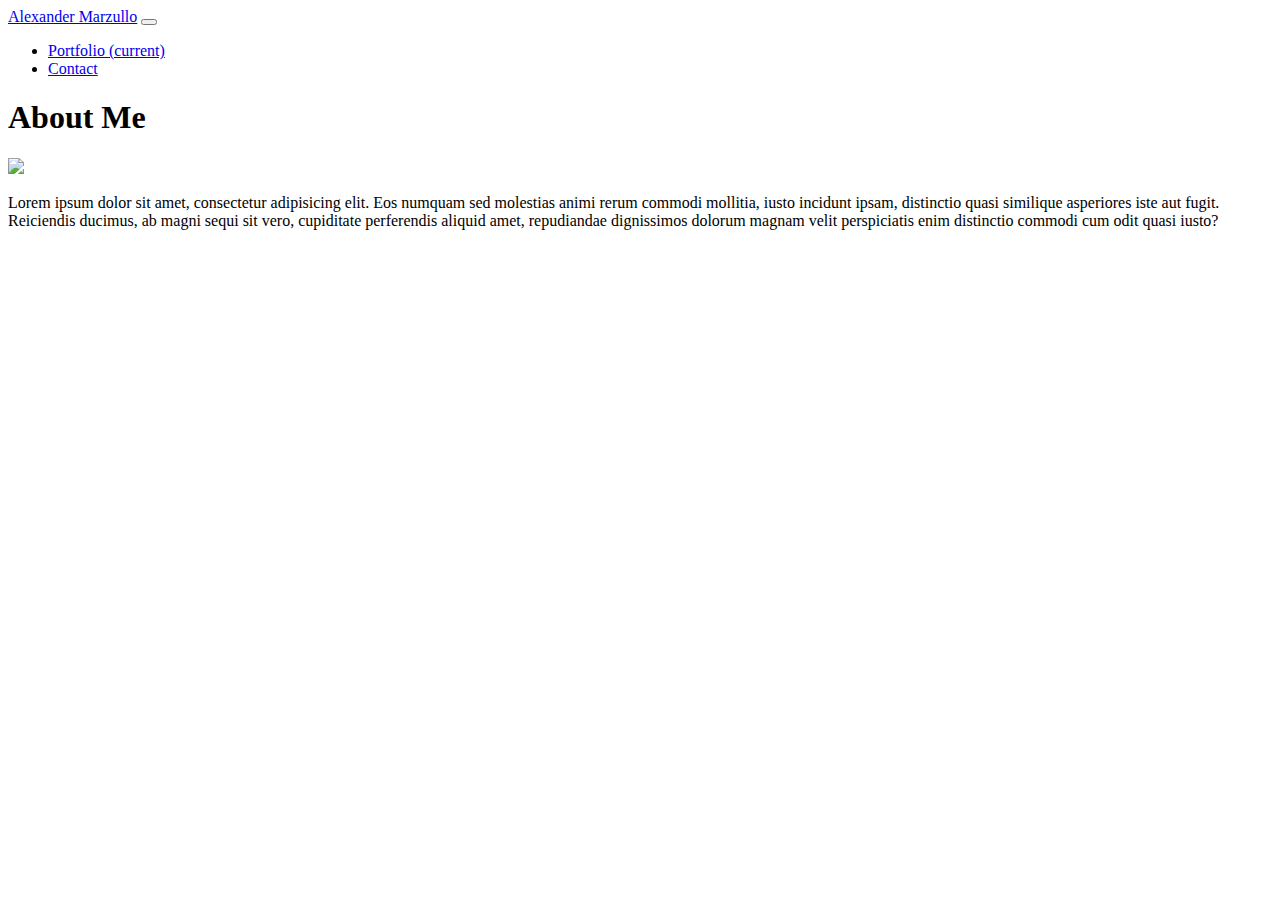
==== index.html @ 2c07937b "Added Nav, image, and bio to index" ====
<!doctype html>
<html lang="en">
  <head>
    <!-- Required meta tags -->
    <meta charset="utf-8">
    <meta name="viewport" content="width=device-width, initial-scale=1, shrink-to-fit=no">

    <!-- Bootstrap CSS -->
    <link rel="stylesheet" href="https://cdn.jsdelivr.net/npm/bootstrap@4.5.3/dist/css/bootstrap.min.css" integrity="sha384-TX8t27EcRE3e/ihU7zmQxVncDAy5uIKz4rEkgIXeMed4M0jlfIDPvg6uqKI2xXr2" crossorigin="anonymous">
    <link rel="stylesheet" href="files/style.css">
    <title>Hello, world!</title>
  </head>
  
  <body>

    <script src="https://code.jquery.com/jquery-3.5.1.slim.min.js" integrity="sha384-DfXdz2htPH0lsSSs5nCTpuj/zy4C+OGpamoFVy38MVBnE+IbbVYUew+OrCXaRkfj" crossorigin="anonymous"></script>
    <script src="https://cdn.jsdelivr.net/npm/bootstrap@4.5.3/dist/js/bootstrap.bundle.min.js" integrity="sha384-ho+j7jyWK8fNQe+A12Hb8AhRq26LrZ/JpcUGGOn+Y7RsweNrtN/tE3MoK7ZeZDyx" crossorigin="anonymous"></script>
    
    <header>
      <nav class="navbar navbar-expand-lg navbar-dark bg-dark">
        <a class="navbar-brand" href="#">Alexander Marzullo</a>
        <button class="navbar-toggler" type="button" data-toggle="collapse" data-target="#navbarNav" aria-controls="navbarNav" aria-expanded="false" aria-label="Toggle navigation">
          <span class="navbar-toggler-icon"></span>
        </button>
        <div class="collapse navbar-collapse" id="navbarNav">
          <ul class="navbar-nav">
            <li class="nav-item active">
              <a class="nav-link" href="#">Portfolio <span class="sr-only">(current)</span></a>
            </li>
            <li class="nav-item">
              <a class="nav-link" href="#">Contact</a>
            </li>
          </ul>
        </div>
      </nav>
    </header>

    <h1><span>About Me</span></h1>

    <aside>
      <div class="container">
        <div class="row">
          <div class="col-sm-4">
              <img id="profile" src="Files/Images/army.jpg">
          </div>
          <div class="col-sm-8">
              <div class="biography">
                <p>Lorem ipsum dolor sit amet, consectetur adipisicing elit. Eos numquam sed molestias animi rerum commodi mollitia, iusto incidunt ipsam, distinctio quasi similique asperiores iste aut fugit. Reiciendis ducimus, ab magni sequi sit vero, cupiditate perferendis aliquid amet, repudiandae dignissimos dolorum magnam velit perspiciatis enim distinctio commodi cum odit quasi iusto?</p>
              </div>
          </div>
        </div>
      </div>
    </aside>

    
</body>
</html>
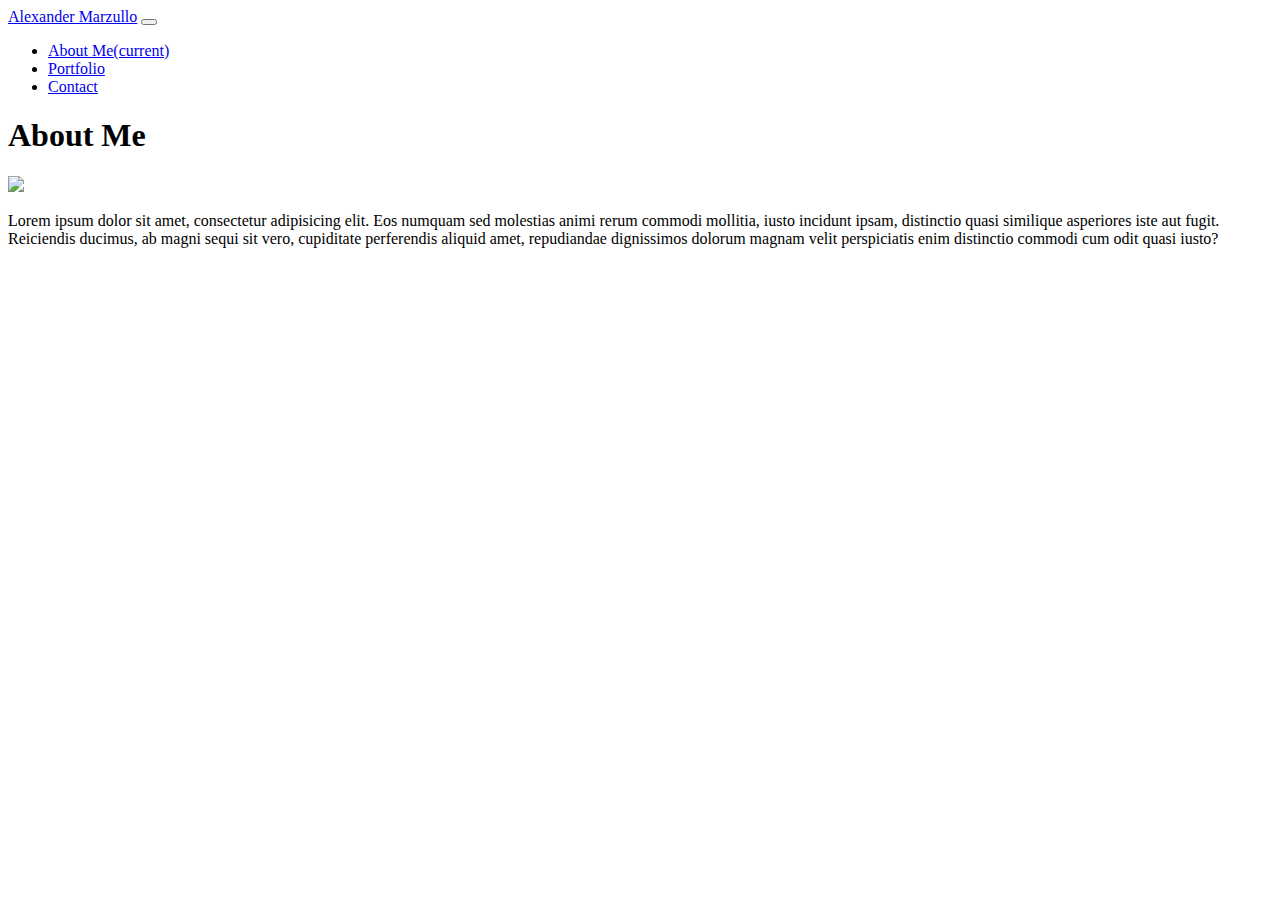
==== commit 30927c7e: "Buttons are now linked to other htmls" ====
--- a/index.html
+++ b/index.html
@@ -7,7 +7,7 @@
 
     <!-- Bootstrap CSS -->
     <link rel="stylesheet" href="https://cdn.jsdelivr.net/npm/bootstrap@4.5.3/dist/css/bootstrap.min.css" integrity="sha384-TX8t27EcRE3e/ihU7zmQxVncDAy5uIKz4rEkgIXeMed4M0jlfIDPvg6uqKI2xXr2" crossorigin="anonymous">
-    <link rel="stylesheet" href="files/style.css">
+    <link rel="stylesheet" href="style.css">
     <title>Hello, world!</title>
   </head>
   
@@ -25,16 +25,17 @@
         <div class="collapse navbar-collapse" id="navbarNav">
           <ul class="navbar-nav">
             <li class="nav-item active">
-              <a class="nav-link" href="#">Portfolio <span class="sr-only">(current)</span></a>
+              <a class="nav-link" href="https://amarz94.github.io/big-tuna/index.html">About Me<span class="sr-only">(current)</span></a>
             </li>
             <li class="nav-item">
-              <a class="nav-link" href="#">Contact</a>
+              <a class="nav-link" href="https://amarz94.github.io/big-tuna/portfolio.html">Portfolio</a>
+            <li class="nav-item">
+              <a class="nav-link" href="https://amarz94.github.io/big-tuna/contact.html">Contact</a>
             </li>
           </ul>
         </div>
       </nav>
     </header>
-
     <h1><span>About Me</span></h1>
 
     <aside>
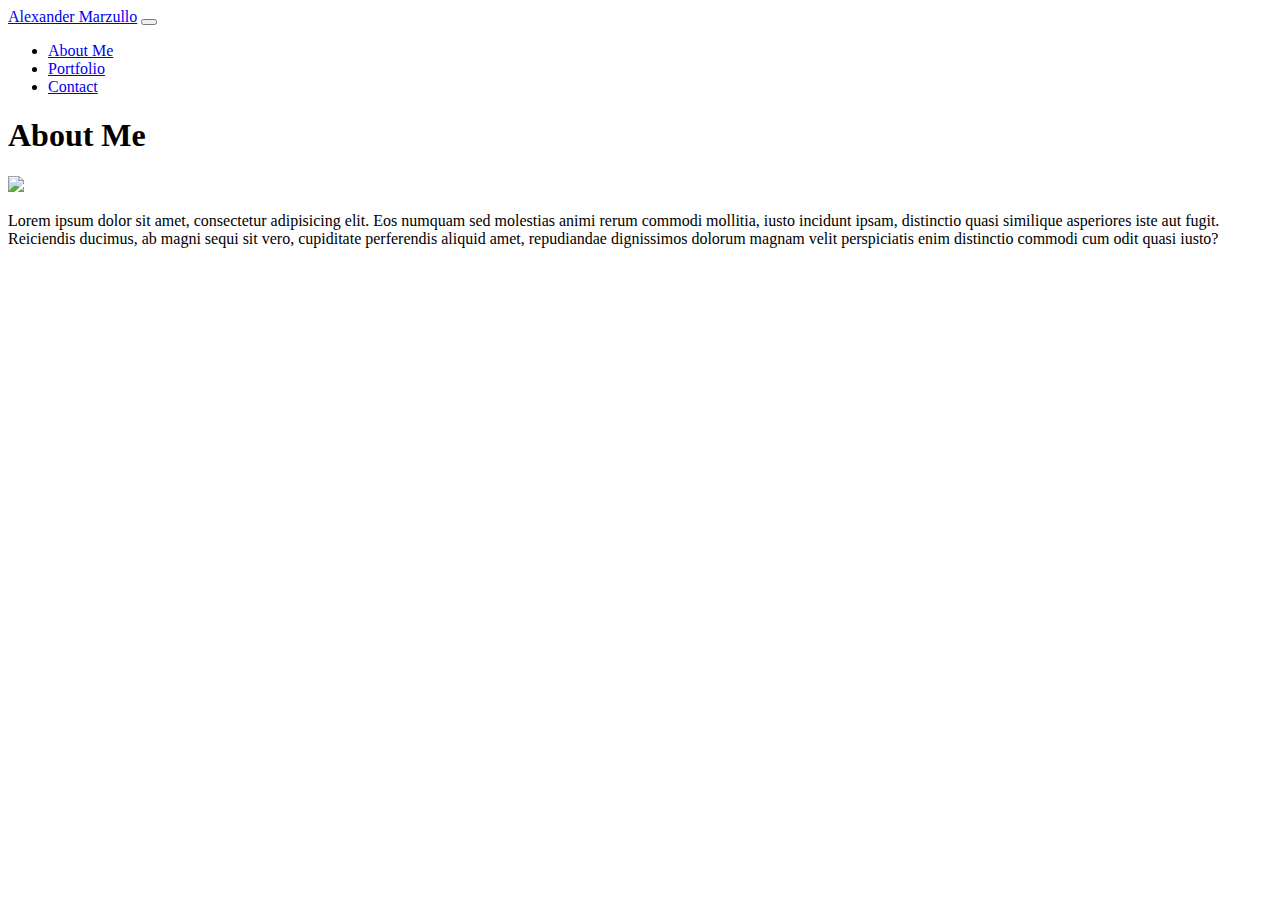
==== commit 623d8135: "Fixing links" ====
--- a/index.html
+++ b/index.html
@@ -24,8 +24,8 @@
         </button>
         <div class="collapse navbar-collapse" id="navbarNav">
           <ul class="navbar-nav">
-            <li class="nav-item active">
-              <a class="nav-link" href="https://amarz94.github.io/big-tuna/index.html">About Me<span class="sr-only">(current)</span></a>
+            <li class="nav-item">
+              <a class="nav-link" href="https://amarz94.github.io/big-tuna/index.html">About Me</a>
             </li>
             <li class="nav-item">
               <a class="nav-link" href="https://amarz94.github.io/big-tuna/portfolio.html">Portfolio</a>
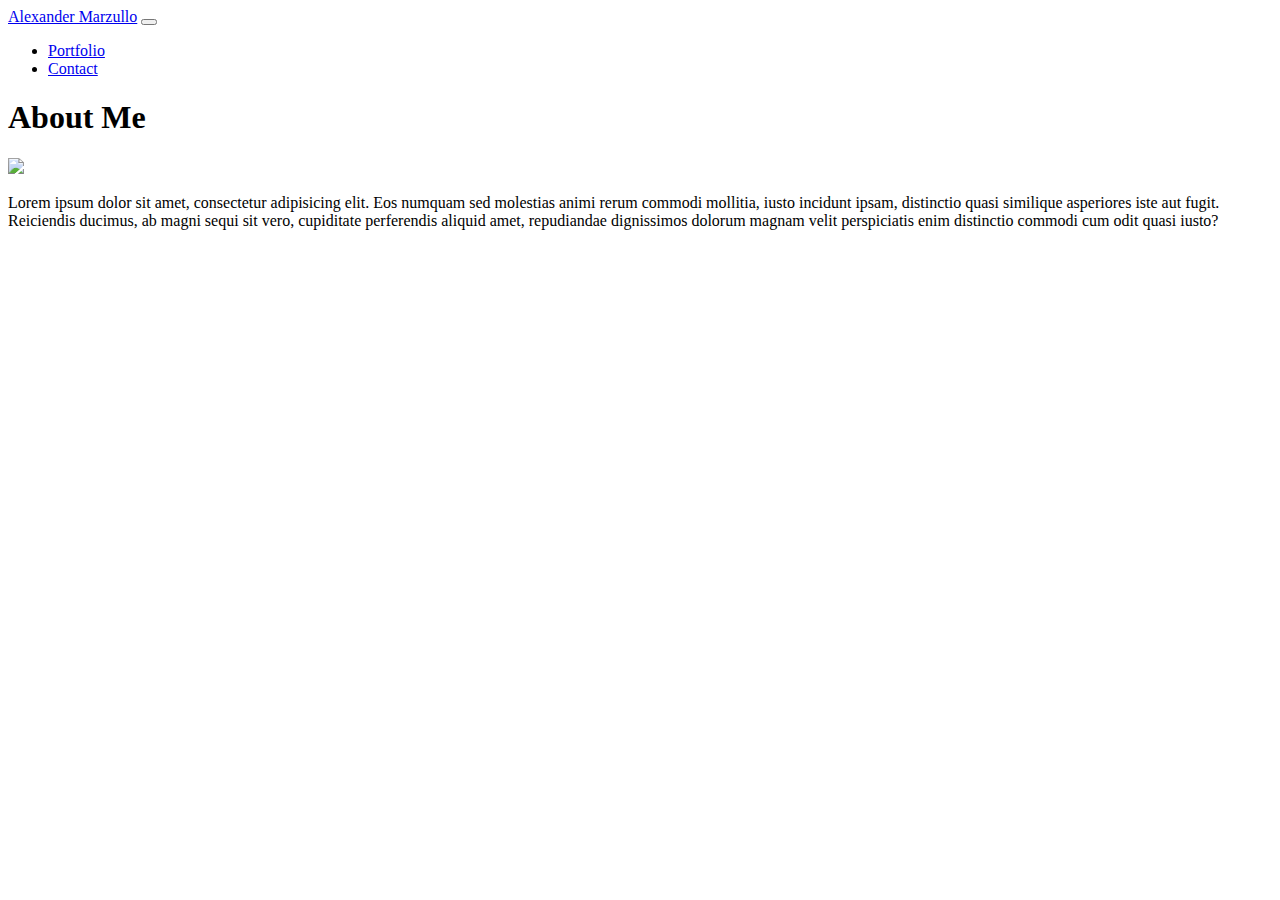
==== commit 25b3632e: "link test" ====
--- a/index.html
+++ b/index.html
@@ -18,15 +18,12 @@
     
     <header>
       <nav class="navbar navbar-expand-lg navbar-dark bg-dark">
-        <a class="navbar-brand" href="#">Alexander Marzullo</a>
+        <a class="navbar-brand" href="https://amarz94.github.io/big-tuna/index.html">Alexander Marzullo</a>
         <button class="navbar-toggler" type="button" data-toggle="collapse" data-target="#navbarNav" aria-controls="navbarNav" aria-expanded="false" aria-label="Toggle navigation">
           <span class="navbar-toggler-icon"></span>
         </button>
         <div class="collapse navbar-collapse" id="navbarNav">
           <ul class="navbar-nav">
-            <li class="nav-item">
-              <a class="nav-link" href="https://amarz94.github.io/big-tuna/index.html">About Me</a>
-            </li>
             <li class="nav-item">
               <a class="nav-link" href="https://amarz94.github.io/big-tuna/portfolio.html">Portfolio</a>
             <li class="nav-item">
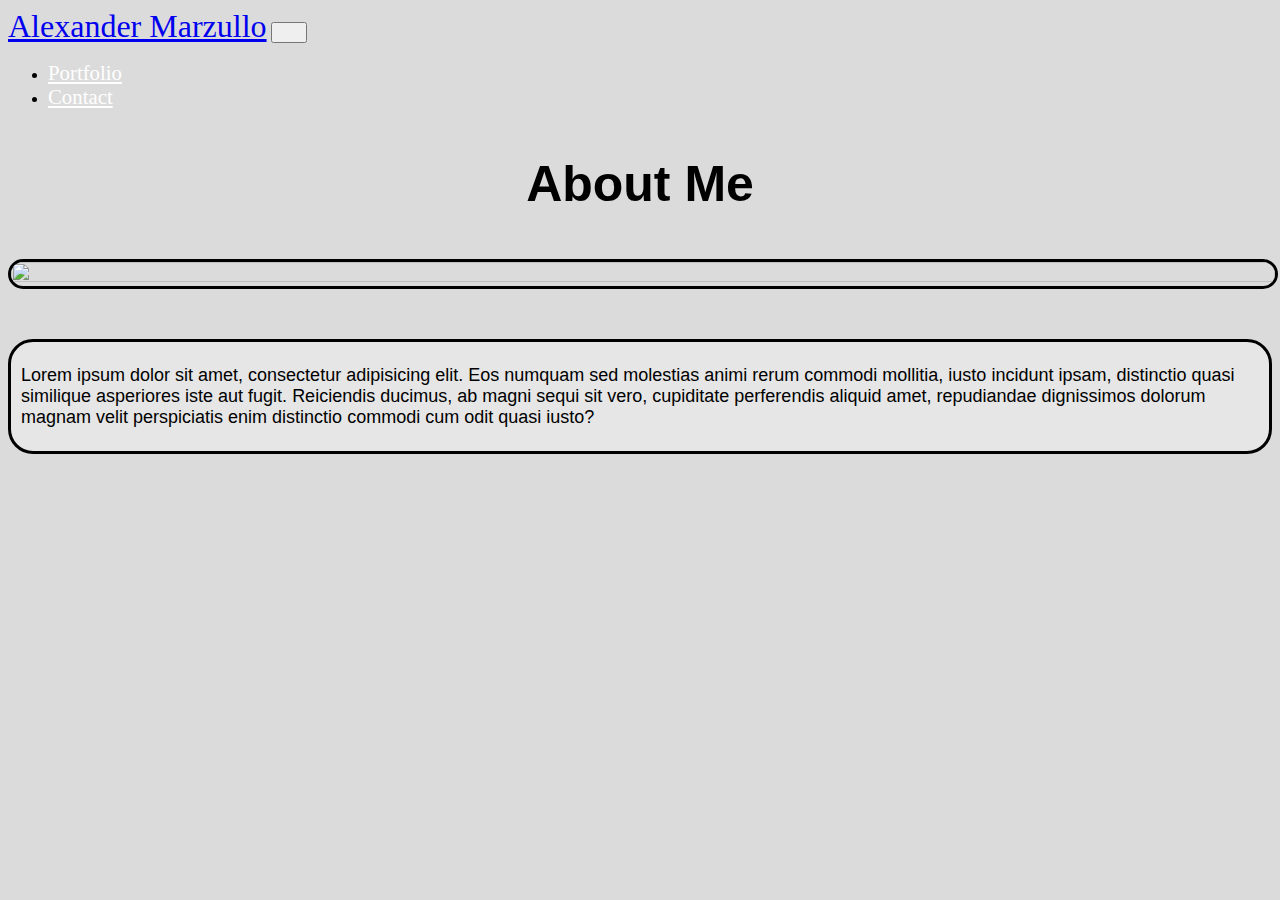
==== commit 2290d114: "Added images to portfolio, and created contact components" ====
--- a/index.html
+++ b/index.html
@@ -33,7 +33,7 @@
         </div>
       </nav>
     </header>
-    <h1><span>About Me</span></h1>
+    <h1 class="aboutMe"><span>About Me</span></h1>
 
     <aside>
       <div class="container">
--- a/style.css
+++ b/style.css
@@ -0,0 +1,124 @@
+.navbar-brand {
+    font-size: 2rem;
+}
+
+.nav-link {
+    font-size: 1.3rem; 
+}
+
+.navbar-dark .navbar-nav .nav-link {
+    color: white;
+}
+
+#profile { 
+    object-fit: cover;
+    height: 100%;
+    width: 100%;
+    border-style: solid;
+    border-width: medium;
+    margin-top: 50px;
+    border-radius: 25px;
+}
+
+.biography {
+    margin-top: 50px;
+    background-color: rgb(230, 230, 230);
+    height: 100%;
+    border-style: solid;
+    border-width: medium;
+    border-radius: 25px;
+    padding: 5px;
+}
+
+.aboutMe {
+    width: 100%; 
+   text-align: center;  
+   line-height: 1.0em;
+   margin: 50px 0 0px;
+   font-family: -apple-system, BlinkMacSystemFont, 'Segoe UI', Roboto, Oxygen, Ubuntu, Cantarell, 'Open Sans', 'Helvetica Neue', sans-serif;
+   font-weight: bold;
+   font-size:50px;
+}
+
+span{
+    background:rgba(219, 219, 219, 0); 
+    padding:0 10px; 
+}
+
+p {
+    margin-left: 5px;
+    font-family: -apple-system, BlinkMacSystemFont, 'Segoe UI', Roboto, Oxygen, Ubuntu, Cantarell, 'Open Sans', 'Helvetica Neue', sans-serif;
+    font-size: large;
+}
+
+body {
+    background-color:rgb(219, 219, 219);
+    background-image: url(https://coolbackgrounds.io/images/backgrounds/white/white-unsplash-9d0375d2.jpg);
+    background-size: cover;
+    background-attachment: fixed;
+}
+
+.forminput {
+    margin-top: 50px;
+    margin-left: 5px;
+    margin-right: 5px;
+    margin-bottom: 5px;
+    height: 100%;
+    width: 100%;
+    border-style: solid;
+    border-radius: 25px;
+    padding: 20px;
+    background-color:rgb(230, 230, 230);
+}
+
+.portimg {
+    background-color:rgb(230, 230, 230);
+    margin-top: 50px;
+    border-style: solid;
+    border-radius: 25px;
+    padding: 25px;
+}
+
+img {
+    vertical-align: 0;
+}
+
+.gRow {
+    display: flex;
+    flex-wrap: wrap;
+    padding: 0 4px;
+  }
+  
+  /* Create four equal columns that sits next to each other */
+  .gCol {
+    flex: 25%;
+    max-width: 25%;
+    padding: 0 4px;
+  }
+  
+  .gCol img {
+    margin-top: 8px;
+    padding: 10px;
+    vertical-align: middle;
+    width: 100%;
+  }
+  
+  /* Responsive layout - makes a two column-layout instead of four columns */
+  @media screen and (max-width: 800px) {
+    .gCol {
+      flex: 50%;
+      max-width: 50%;
+    }
+  }
+  
+  /* Responsive layout - makes the two columns stack on top of each other instead of next to each other */
+  @media screen and (max-width: 600px) {
+    .gCol {
+      flex: 100%;
+      max-width: 100%;
+    }
+  }
+
+  .portimg h1 {
+      text-align: center;
+  }
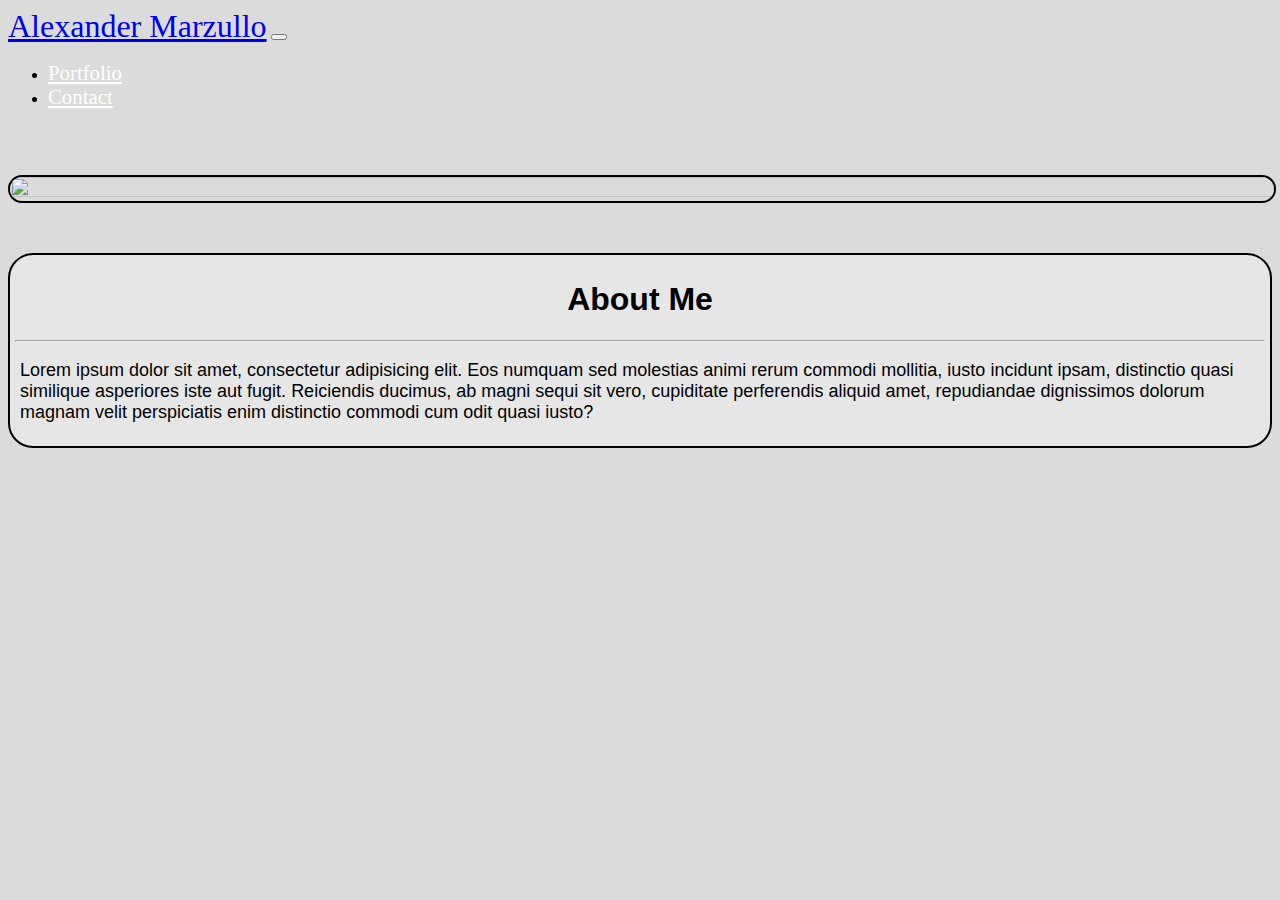
==== commit 472fff3f: "Added Title, changed index layout and headers" ====
--- a/index.html
+++ b/index.html
@@ -8,7 +8,7 @@
     <!-- Bootstrap CSS -->
     <link rel="stylesheet" href="https://cdn.jsdelivr.net/npm/bootstrap@4.5.3/dist/css/bootstrap.min.css" integrity="sha384-TX8t27EcRE3e/ihU7zmQxVncDAy5uIKz4rEkgIXeMed4M0jlfIDPvg6uqKI2xXr2" crossorigin="anonymous">
     <link rel="stylesheet" href="style.css">
-    <title>Hello, world!</title>
+    <title>InfamousTuna</title>
   </head>
   
   <body>
@@ -33,8 +33,6 @@
         </div>
       </nav>
     </header>
-    <h1 class="aboutMe"><span>About Me</span></h1>
-
     <aside>
       <div class="container">
         <div class="row">
@@ -43,6 +41,7 @@
           </div>
           <div class="col-sm-8">
               <div class="biography">
+                <h1 class="aboutMe">About Me</h1> <hr>
                 <p>Lorem ipsum dolor sit amet, consectetur adipisicing elit. Eos numquam sed molestias animi rerum commodi mollitia, iusto incidunt ipsam, distinctio quasi similique asperiores iste aut fugit. Reiciendis ducimus, ab magni sequi sit vero, cupiditate perferendis aliquid amet, repudiandae dignissimos dolorum magnam velit perspiciatis enim distinctio commodi cum odit quasi iusto?</p>
               </div>
           </div>
--- a/style.css
+++ b/style.css
@@ -1,124 +1,115 @@
 .navbar-brand {
-    font-size: 2rem;
+  font-size: 2rem;
 }
 
 .nav-link {
-    font-size: 1.3rem; 
+  font-size: 1.3rem; 
 }
 
 .navbar-dark .navbar-nav .nav-link {
-    color: white;
+  color: white;
 }
 
 #profile { 
-    object-fit: cover;
-    height: 100%;
-    width: 100%;
-    border-style: solid;
-    border-width: medium;
-    margin-top: 50px;
-    border-radius: 25px;
+  object-fit: cover;
+  height: 100%;
+  width: 100%;
+  border-style: solid;
+  border-width: 2px;
+  margin-top: 50px;
+  border-radius: 25px;
 }
 
 .biography {
-    margin-top: 50px;
-    background-color: rgb(230, 230, 230);
-    height: 100%;
-    border-style: solid;
-    border-width: medium;
-    border-radius: 25px;
-    padding: 5px;
+  margin-top: 50px;
+  background-color: rgb(230, 230, 230);
+  height: 100%;
+  border-style: solid;
+  border-width: 2px;
+  border-radius: 25px;
+  padding: 5px;
 }
 
 .aboutMe {
-    width: 100%; 
-   text-align: center;  
-   line-height: 1.0em;
-   margin: 50px 0 0px;
-   font-family: -apple-system, BlinkMacSystemFont, 'Segoe UI', Roboto, Oxygen, Ubuntu, Cantarell, 'Open Sans', 'Helvetica Neue', sans-serif;
-   font-weight: bold;
-   font-size:50px;
-}
-
-span{
-    background:rgba(219, 219, 219, 0); 
-    padding:0 10px; 
+  width: 100%; 
+ text-align: center;  
+ font-family: -apple-system, BlinkMacSystemFont, 'Segoe UI', Roboto, Oxygen, Ubuntu, Cantarell, 'Open Sans', 'Helvetica Neue', sans-serif;
+ font-weight: bold;
 }
 
 p {
-    margin-left: 5px;
-    font-family: -apple-system, BlinkMacSystemFont, 'Segoe UI', Roboto, Oxygen, Ubuntu, Cantarell, 'Open Sans', 'Helvetica Neue', sans-serif;
-    font-size: large;
+  margin-left: 5px;
+  font-family: -apple-system, BlinkMacSystemFont, 'Segoe UI', Roboto, Oxygen, Ubuntu, Cantarell, 'Open Sans', 'Helvetica Neue', sans-serif;
+  font-size: large;
 }
 
 body {
-    background-color:rgb(219, 219, 219);
-    background-image: url(https://coolbackgrounds.io/images/backgrounds/white/white-unsplash-9d0375d2.jpg);
-    background-size: cover;
-    background-attachment: fixed;
+  background-color:rgb(219, 219, 219);
+  background-image: url(https://coolbackgrounds.io/images/backgrounds/white/white-unsplash-9d0375d2.jpg);
+  background-size: cover;
+  background-attachment: fixed;
 }
 
 .forminput {
-    margin-top: 50px;
-    margin-left: 5px;
-    margin-right: 5px;
-    margin-bottom: 5px;
-    height: 100%;
-    width: 100%;
-    border-style: solid;
-    border-radius: 25px;
-    padding: 20px;
-    background-color:rgb(230, 230, 230);
+  margin-top: 50px;
+  margin-left: 5px;
+  margin-right: 5px;
+  margin-bottom: 5px;
+  height: 100%;
+  width: 100%;
+  border-style: solid;
+  border-width: 2px;
+  border-radius: 25px;
+  padding: 20px;
+  background-color:rgb(230, 230, 230);
 }
 
 .portimg {
-    background-color:rgb(230, 230, 230);
-    margin-top: 50px;
-    border-style: solid;
-    border-radius: 25px;
-    padding: 25px;
+  background-color:rgb(230, 230, 230);
+  margin-top: 50px;
+  border-style: solid;
+  border-width: 2px;
+  border-radius: 25px;
+  padding: 25px;
 }
 
 img {
-    vertical-align: 0;
+  vertical-align: 0;
 }
 
 .gRow {
-    display: flex;
-    flex-wrap: wrap;
-    padding: 0 4px;
+  display: flex;
+  flex-wrap: wrap;
+  padding: 0 4px;
+}
+
+.gCol {
+  flex: 25%;
+  max-width: 25%;
+  padding: 0 4px;
+}
+
+.gCol img {
+  margin-top: 8px;
+  padding: 10px;
+  vertical-align: middle;
+  width: 100%;
+}
+
+@media screen and (max-width: 800px) {
+  .gCol {
+    flex: 50%;
+    max-width: 50%;
   }
-  
-  /* Create four equal columns that sits next to each other */
+}
+
+@media screen and (max-width: 600px) {
   .gCol {
-    flex: 25%;
-    max-width: 25%;
-    padding: 0 4px;
+    flex: 100%;
+    max-width: 100%;
   }
-  
-  .gCol img {
-    margin-top: 8px;
-    padding: 10px;
-    vertical-align: middle;
-    width: 100%;
-  }
-  
-  /* Responsive layout - makes a two column-layout instead of four columns */
-  @media screen and (max-width: 800px) {
-    .gCol {
-      flex: 50%;
-      max-width: 50%;
-    }
-  }
-  
-  /* Responsive layout - makes the two columns stack on top of each other instead of next to each other */
-  @media screen and (max-width: 600px) {
-    .gCol {
-      flex: 100%;
-      max-width: 100%;
-    }
-  }
+}
 
-  .portimg h1 {
-      text-align: center;
-  }
+.portimg h1 {
+    text-align: center;
+}